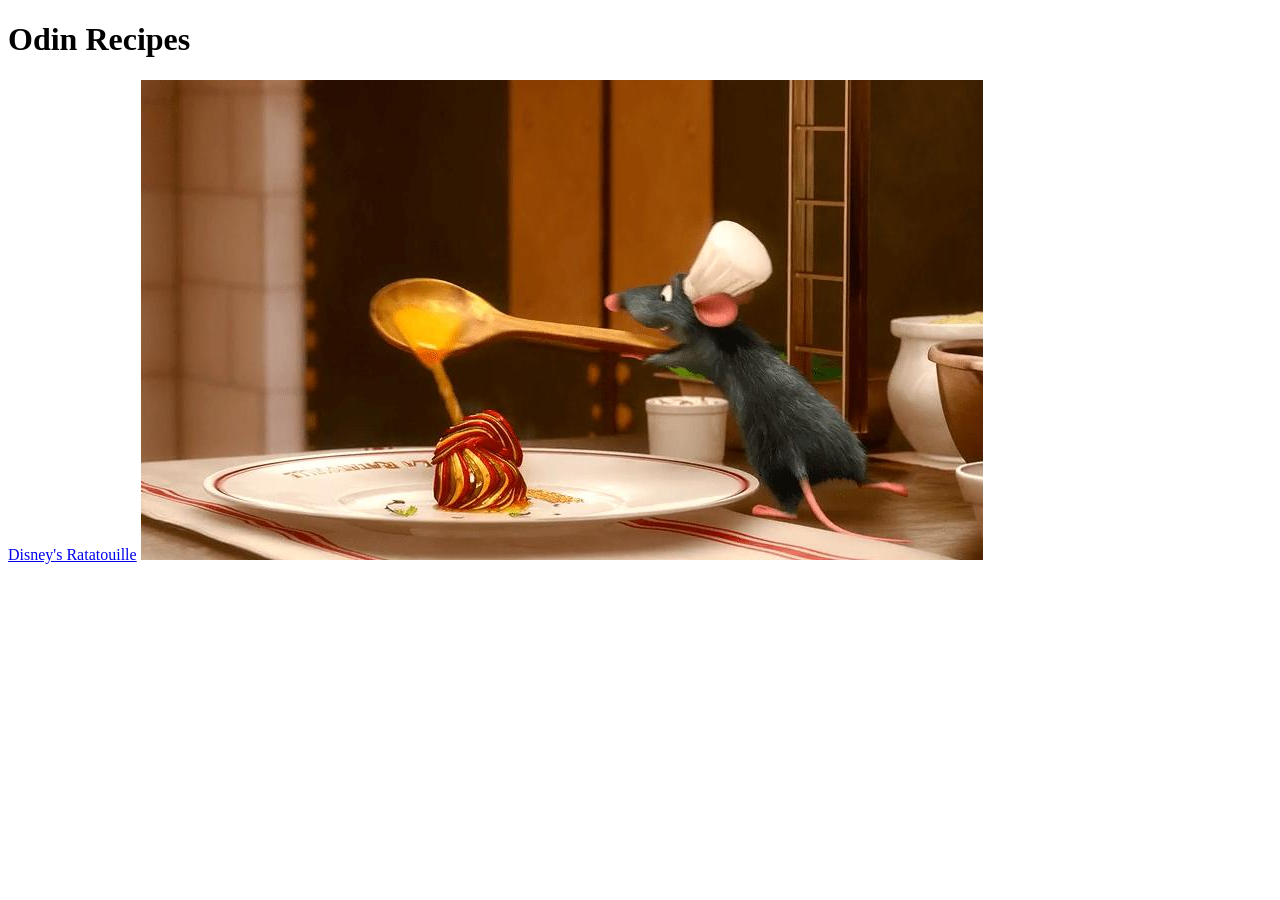
==== index.html @ 04e2fda1 "Add images and images/ratatouille.jpg" ====
<!DOCTYPE html>
<html lang="en">
<head>
    <meta charset="UTF-8">
    <meta name="viewport" content="width=device-width, initial-scale=1.0">
    <title>Document</title>
</head>
<body>
    <h1>Odin Recipes</h1>
    <a href="recipes/disneys_ratatouille.html">Disney's Ratatouille</a>
    <img src="images/ratatouille.jpg">
</body>
</html>
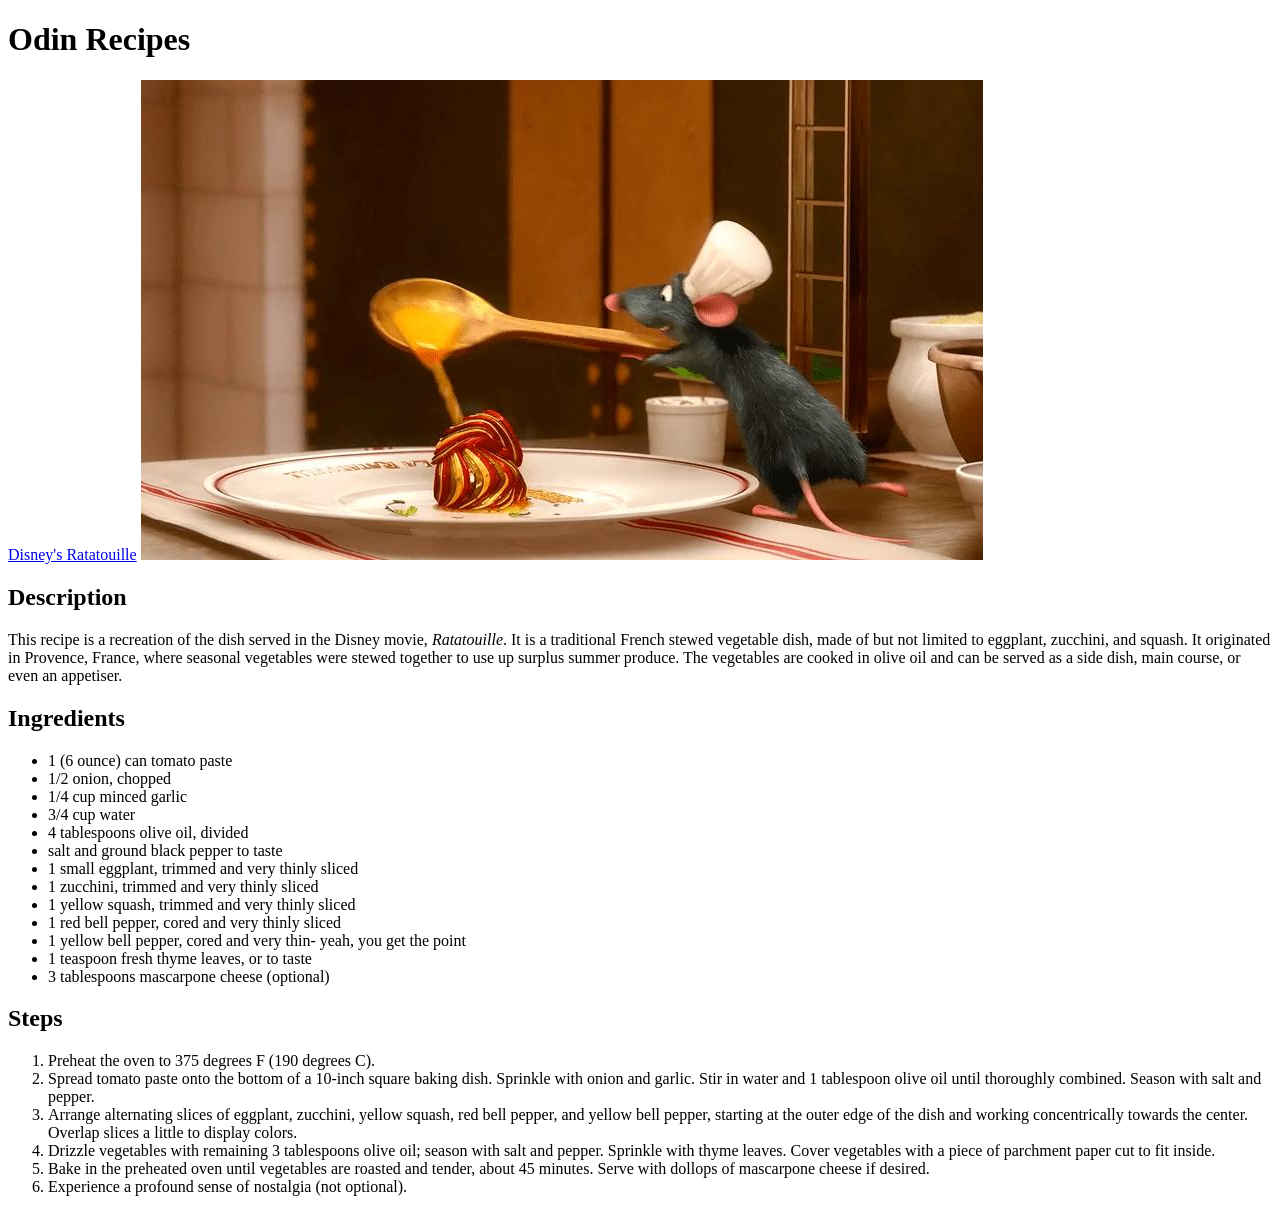
==== commit 45d3d153: "Add description, ingredients, and steps to index.html" ====
--- a/index.html
+++ b/index.html
@@ -9,5 +9,38 @@
     <h1>Odin Recipes</h1>
     <a href="recipes/disneys_ratatouille.html">Disney's Ratatouille</a>
     <img src="images/ratatouille.jpg">
+
+    <h2>Description</h2>
+    <p>This recipe is a recreation of the dish served in the Disney movie, <em>Ratatouille</em>.
+    It is a traditional French stewed vegetable dish, made of but not limited to eggplant, zucchini, and squash.
+    It originated in Provence, France, where seasonal vegetables were stewed together to use up surplus summer produce.
+    The vegetables are cooked in olive oil and can be served as a side dish, main course, or even an appetiser.</p>
+
+    <h2>Ingredients</h2>
+    <ul>
+        <li>1 (6 ounce) can tomato paste</li>
+        <li>1/2 onion, chopped</li>
+        <li>1/4 cup minced garlic</li>
+        <li>3/4 cup water</li>
+        <li>4 tablespoons olive oil, divided</li>
+        <li>salt and ground black pepper to taste</li>
+        <li>1 small eggplant, trimmed and very thinly sliced</li>
+        <li>1 zucchini, trimmed and very thinly sliced</li>
+        <li>1 yellow squash, trimmed and very thinly sliced</li>
+        <li>1 red bell pepper, cored and very thinly sliced</li>
+        <li>1 yellow bell pepper, cored and very thin- yeah, you get the point</li>
+        <li>1 teaspoon fresh thyme leaves, or to taste</li>
+        <li>3 tablespoons mascarpone cheese (optional)</li>
+    </ul>
+
+    <h2>Steps</h2>
+    <ol>
+        <li>Preheat the oven to 375 degrees F (190 degrees C).</li>
+        <li>Spread tomato paste onto the bottom of a 10-inch square baking dish. Sprinkle with onion and garlic. Stir in water and 1 tablespoon olive oil until thoroughly combined. Season with salt and pepper.</li>
+        <li>Arrange alternating slices of eggplant, zucchini, yellow squash, red bell pepper, and yellow bell pepper, starting at the outer edge of the dish and working concentrically towards the center. Overlap slices a little to display colors.</li>
+        <li>Drizzle vegetables with remaining 3 tablespoons olive oil; season with salt and pepper. Sprinkle with thyme leaves. Cover vegetables with a piece of parchment paper cut to fit inside.</li>
+        <li>Bake in the preheated oven until vegetables are roasted and tender, about 45 minutes. Serve with dollops of mascarpone cheese if desired.</li>
+        <li>Experience a profound sense of nostalgia (not optional).</li>
+    </ol>
 </body>
 </html>
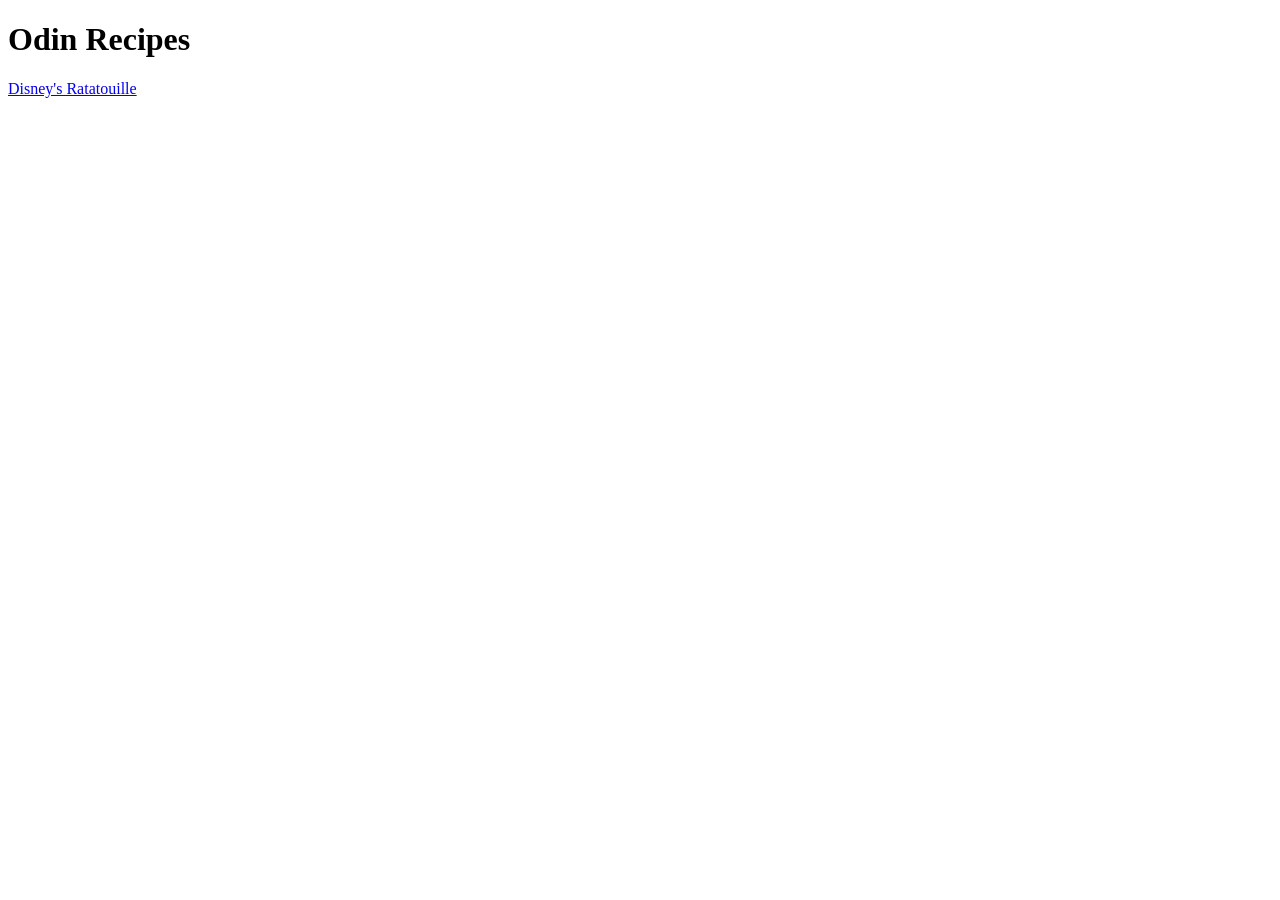
==== commit 8f07b8ee: "Move content of index.html into disneys_ratatouille.html I mistakenly put the recipe information in " ====
--- a/index.html
+++ b/index.html
@@ -8,39 +8,5 @@
 <body>
     <h1>Odin Recipes</h1>
     <a href="recipes/disneys_ratatouille.html">Disney's Ratatouille</a>
-    <img src="images/ratatouille.jpg">
-
-    <h2>Description</h2>
-    <p>This recipe is a recreation of the dish served in the Disney movie, <em>Ratatouille</em>.
-    It is a traditional French stewed vegetable dish, made of but not limited to eggplant, zucchini, and squash.
-    It originated in Provence, France, where seasonal vegetables were stewed together to use up surplus summer produce.
-    The vegetables are cooked in olive oil and can be served as a side dish, main course, or even an appetiser.</p>
-
-    <h2>Ingredients</h2>
-    <ul>
-        <li>1 (6 ounce) can tomato paste</li>
-        <li>1/2 onion, chopped</li>
-        <li>1/4 cup minced garlic</li>
-        <li>3/4 cup water</li>
-        <li>4 tablespoons olive oil, divided</li>
-        <li>salt and ground black pepper to taste</li>
-        <li>1 small eggplant, trimmed and very thinly sliced</li>
-        <li>1 zucchini, trimmed and very thinly sliced</li>
-        <li>1 yellow squash, trimmed and very thinly sliced</li>
-        <li>1 red bell pepper, cored and very thinly sliced</li>
-        <li>1 yellow bell pepper, cored and very thin- yeah, you get the point</li>
-        <li>1 teaspoon fresh thyme leaves, or to taste</li>
-        <li>3 tablespoons mascarpone cheese (optional)</li>
-    </ul>
-
-    <h2>Steps</h2>
-    <ol>
-        <li>Preheat the oven to 375 degrees F (190 degrees C).</li>
-        <li>Spread tomato paste onto the bottom of a 10-inch square baking dish. Sprinkle with onion and garlic. Stir in water and 1 tablespoon olive oil until thoroughly combined. Season with salt and pepper.</li>
-        <li>Arrange alternating slices of eggplant, zucchini, yellow squash, red bell pepper, and yellow bell pepper, starting at the outer edge of the dish and working concentrically towards the center. Overlap slices a little to display colors.</li>
-        <li>Drizzle vegetables with remaining 3 tablespoons olive oil; season with salt and pepper. Sprinkle with thyme leaves. Cover vegetables with a piece of parchment paper cut to fit inside.</li>
-        <li>Bake in the preheated oven until vegetables are roasted and tender, about 45 minutes. Serve with dollops of mascarpone cheese if desired.</li>
-        <li>Experience a profound sense of nostalgia (not optional).</li>
-    </ol>
 </body>
 </html>
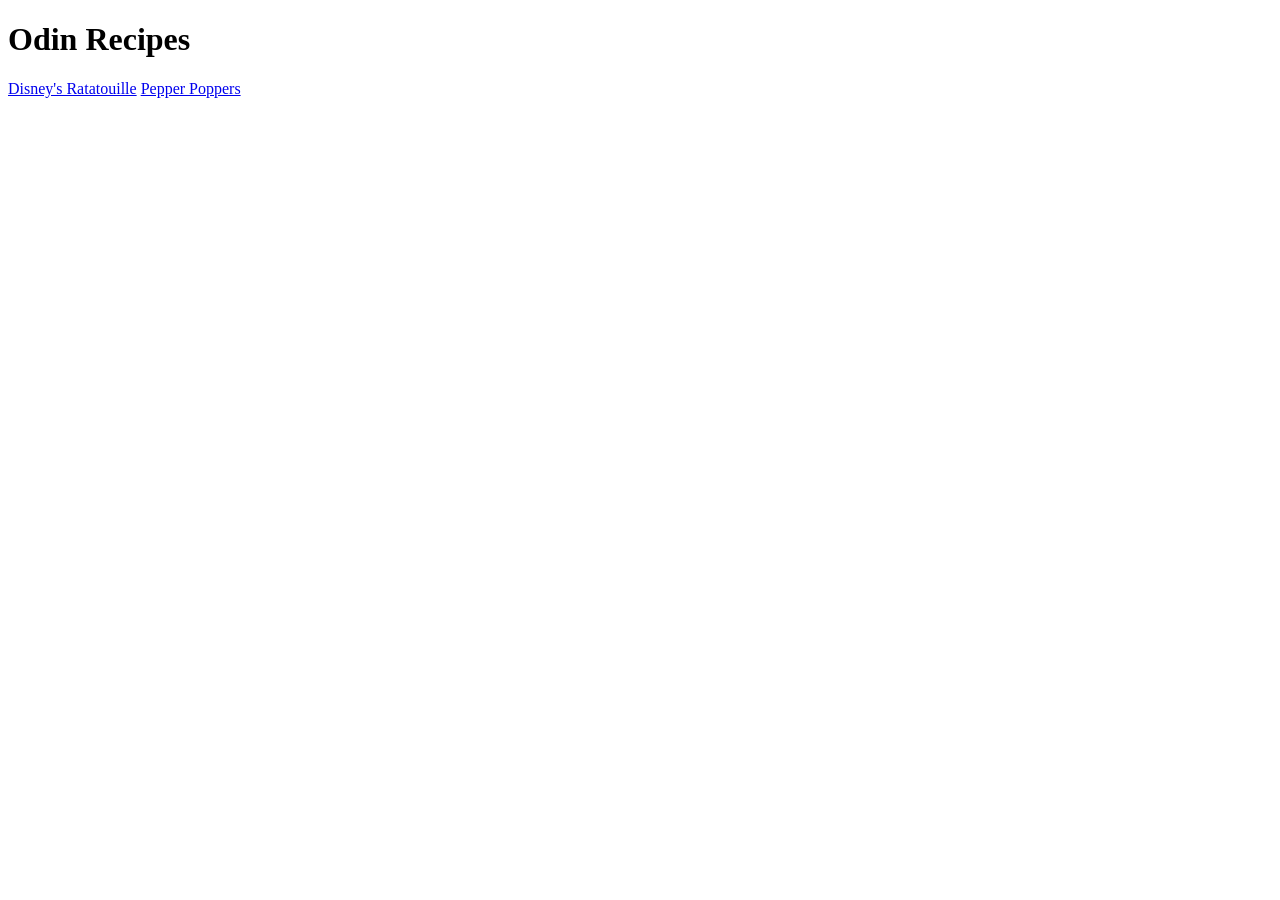
==== commit 83b6efa3: "Add recipes/pepper_poppers.html" ====
--- a/index.html
+++ b/index.html
@@ -8,5 +8,6 @@
 <body>
     <h1>Odin Recipes</h1>
     <a href="recipes/disneys_ratatouille.html">Disney's Ratatouille</a>
+    <a href="recipes/pepper_poppers.html">Pepper Poppers</a>
 </body>
 </html>
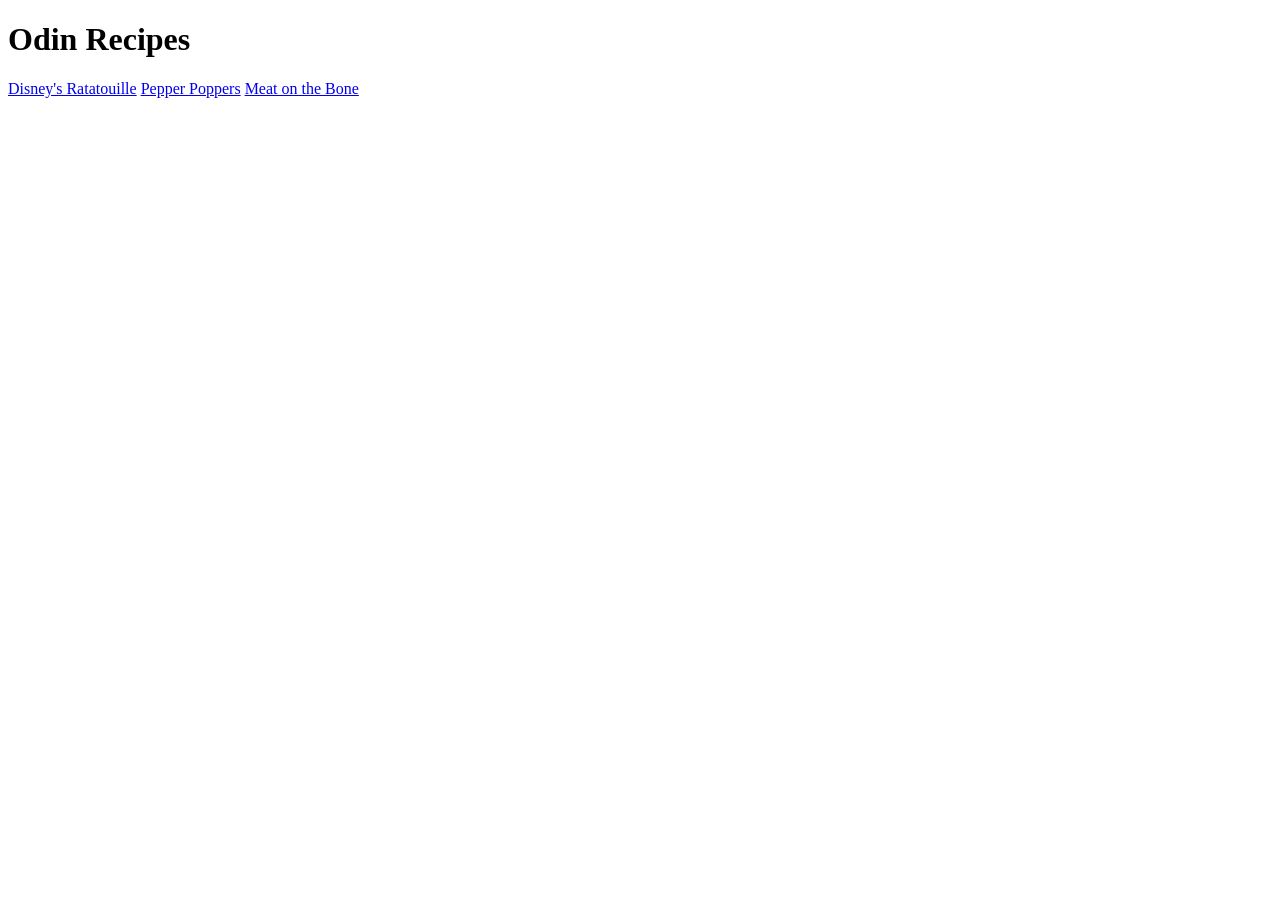
==== commit 61d12ff7: "Add recipes/meat_on_the_bone.html" ====
--- a/index.html
+++ b/index.html
@@ -9,5 +9,6 @@
     <h1>Odin Recipes</h1>
     <a href="recipes/disneys_ratatouille.html">Disney's Ratatouille</a>
     <a href="recipes/pepper_poppers.html">Pepper Poppers</a>
+    <a href="recipes/meat_on_the_bone.html">Meat on the Bone</a>
 </body>
 </html>
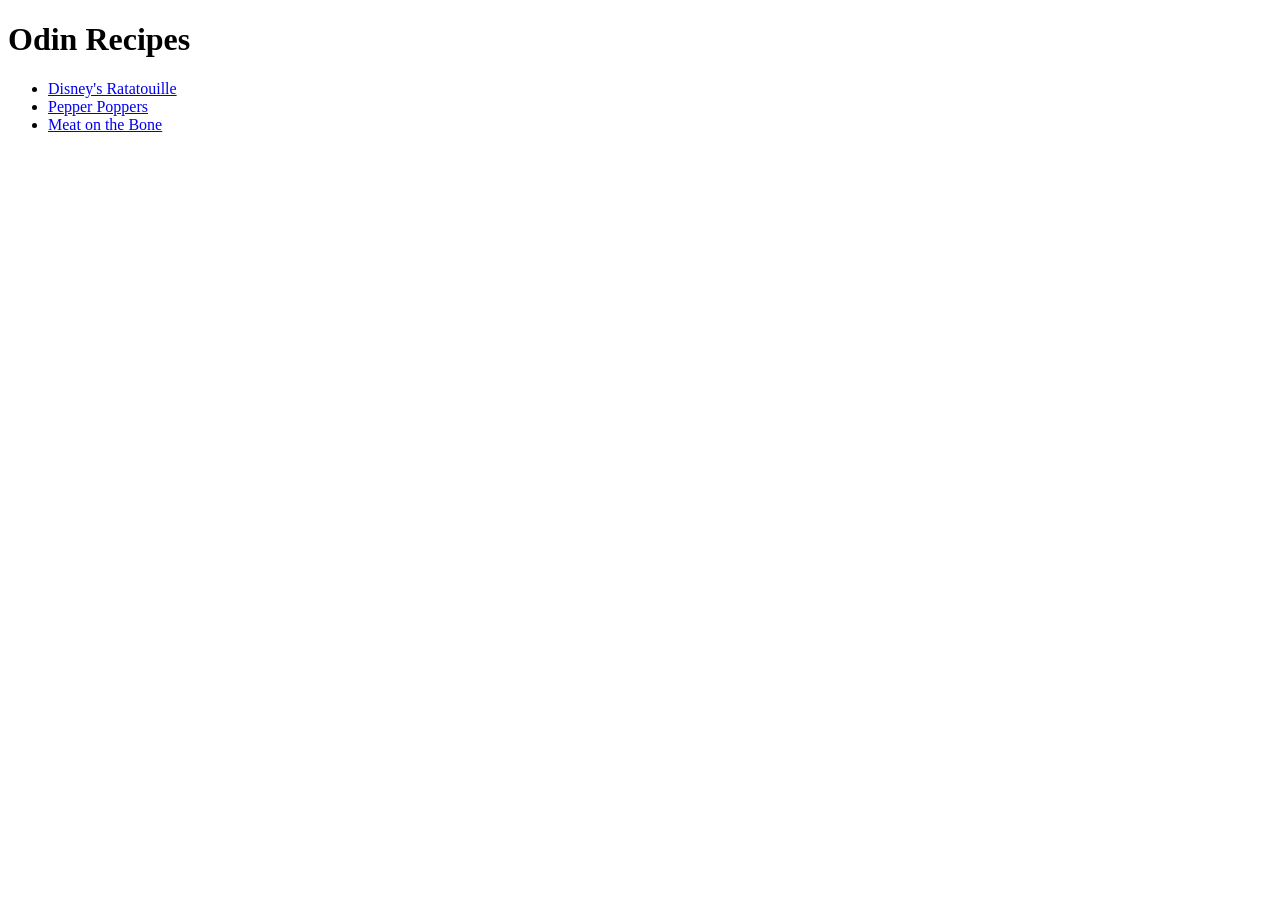
==== commit daf1eaa9: "Add anchor tags to an unordered list This is so that they are on separate lines, so they look cleane" ====
--- a/index.html
+++ b/index.html
@@ -7,8 +7,10 @@
 </head>
 <body>
     <h1>Odin Recipes</h1>
-    <a href="recipes/disneys_ratatouille.html">Disney's Ratatouille</a>
-    <a href="recipes/pepper_poppers.html">Pepper Poppers</a>
-    <a href="recipes/meat_on_the_bone.html">Meat on the Bone</a>
+    <ul>
+        <li><a href="recipes/disneys_ratatouille.html">Disney's Ratatouille</a></li>
+        <li><a href="recipes/pepper_poppers.html">Pepper Poppers</a></li>
+        <li><a href="recipes/meat_on_the_bone.html">Meat on the Bone</a></li>
+    </ul>
 </body>
 </html>
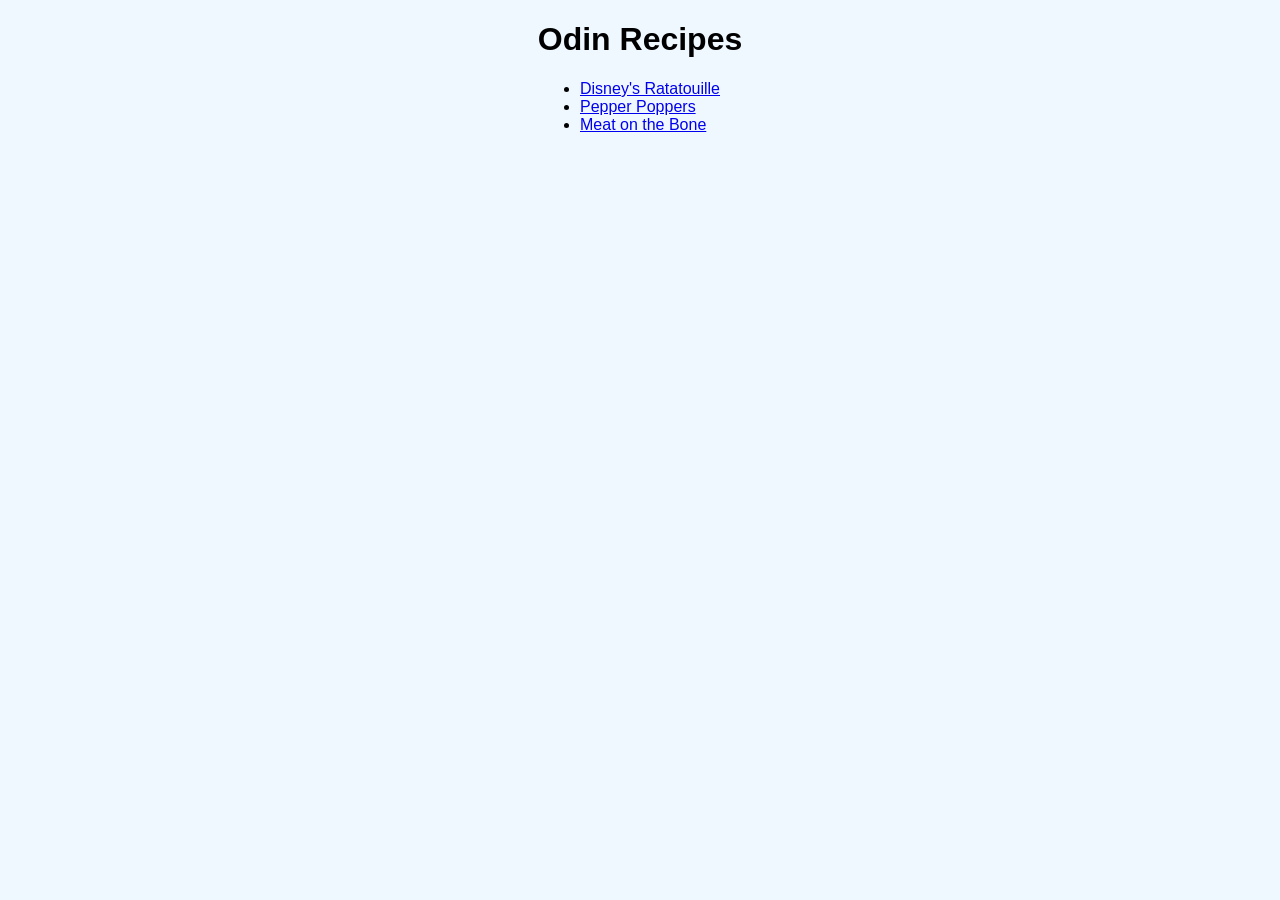
==== commit eea0e7d8: "Add style.css Added an external stylesheet in order to apply a design to the website. I used a varie" ====
--- a/index.html
+++ b/index.html
@@ -3,11 +3,12 @@
 <head>
     <meta charset="UTF-8">
     <meta name="viewport" content="width=device-width, initial-scale=1.0">
-    <title>Document</title>
+    <title>Odin Recipes</title>
+    <link href="style.css" rel="stylesheet">
 </head>
 <body>
     <h1>Odin Recipes</h1>
-    <ul>
+    <ul class="main">
         <li><a href="recipes/disneys_ratatouille.html">Disney's Ratatouille</a></li>
         <li><a href="recipes/pepper_poppers.html">Pepper Poppers</a></li>
         <li><a href="recipes/meat_on_the_bone.html">Meat on the Bone</a></li>
--- a/style.css
+++ b/style.css
@@ -0,0 +1,74 @@
+* {
+    box-sizing: border-box;
+}
+
+h2 {
+    color: rgb(199, 159, 121)
+}
+
+body {
+    font-family: Arial, Helvetica, sans-serif;
+    background-color: aliceblue;
+}
+
+h1,
+.center {
+    text-align: center;
+    display: block;
+}
+
+.center {
+    width: 100px;
+    margin: auto;
+    padding: 10px;
+    border: 5px dotted rgb(231, 114, 114);
+    margin-bottom: 20px;
+}
+
+.main {
+    display: block;
+    text-align: left;
+    max-width: 200px;
+    margin: 0px auto;
+}
+
+.image {
+    float: left;
+    margin-right: 30px;
+    border: 5px dotted rgb(231, 114, 114);
+}
+
+.description,
+.ingredients,
+.steps {
+    border: 5px dotted rgb(231, 114, 114);
+    padding: 10px;
+    margin-bottom: 20px;
+    background-color: rgb(207, 247, 233);
+}
+
+.description {
+    width: 900px;
+    margin-left: auto;
+    margin-right: 100px;
+}
+
+.ingredients {
+    width: 500px;
+    margin-left: auto;
+    margin-right: 300px;
+}
+
+.steps {
+    width: 1500px;
+    margin: auto;
+}
+
+.descfix {
+    margin-right: 300px;
+}
+
+.stepsfix {
+    width: 1000px;
+    margin-right: 300px;
+}
